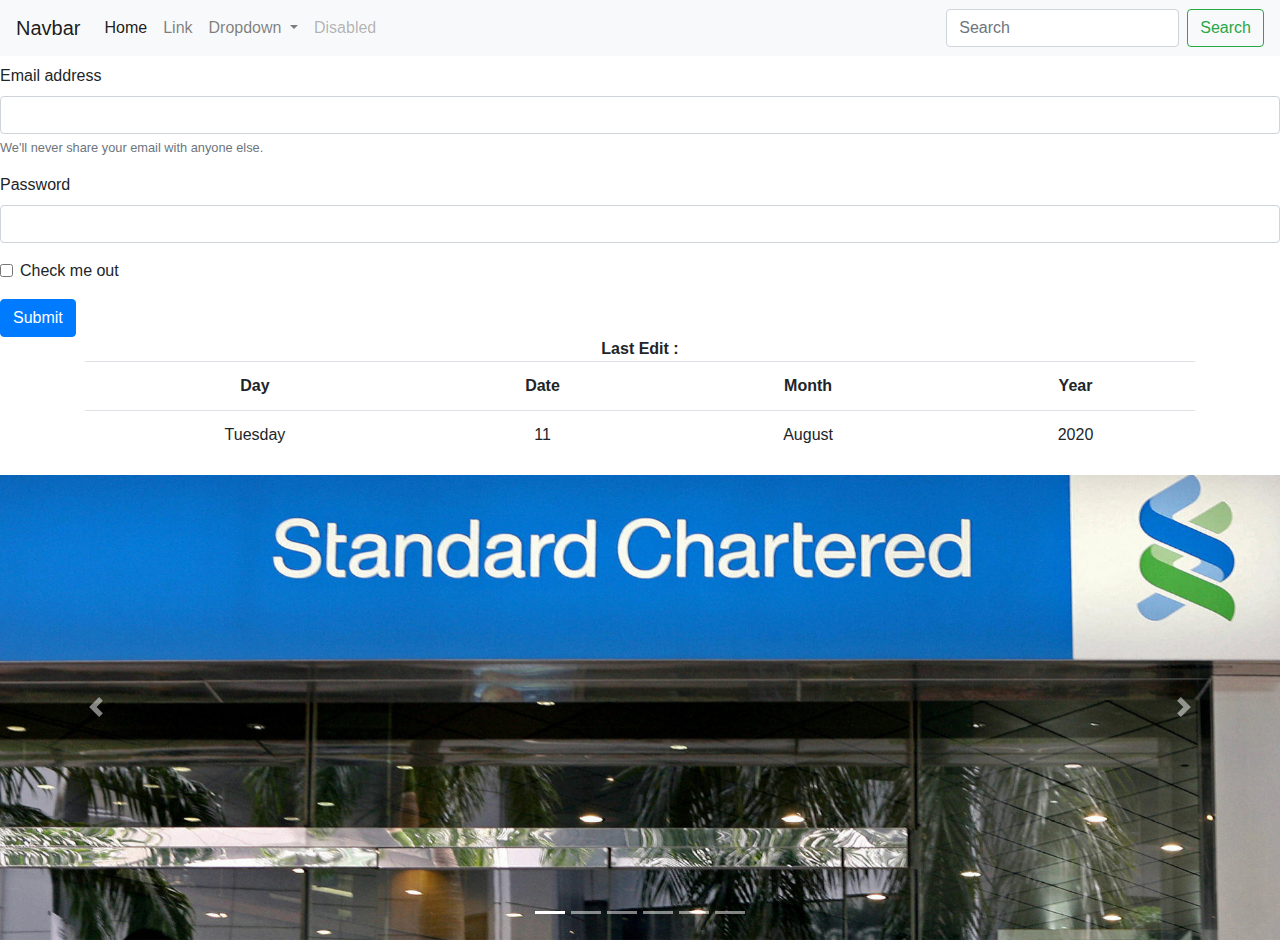
==== index.html @ 45202e17 "Shubham's second commit" ====
<!DOCTYPE html>
<html lang="en">

<head>
    <title>StanC mockup</title>
    <link rel="stylesheet" href="style.css">
    <!-- CSS only -->
    <link rel="stylesheet" href="https://stackpath.bootstrapcdn.com/bootstrap/4.5.2/css/bootstrap.min.css"
        integrity="sha384-JcKb8q3iqJ61gNV9KGb8thSsNjpSL0n8PARn9HuZOnIxN0hoP+VmmDGMN5t9UJ0Z" crossorigin="anonymous">

    <!-- JS, Popper.js, and jQuery -->
    <script src="https://code.jquery.com/jquery-3.5.1.slim.min.js"
        integrity="sha384-DfXdz2htPH0lsSSs5nCTpuj/zy4C+OGpamoFVy38MVBnE+IbbVYUew+OrCXaRkfj"
        crossorigin="anonymous"></script>
    <script src="https://cdn.jsdelivr.net/npm/popper.js@1.16.1/dist/umd/popper.min.js"
        integrity="sha384-9/reFTGAW83EW2RDu2S0VKaIzap3H66lZH81PoYlFhbGU+6BZp6G7niu735Sk7lN"
        crossorigin="anonymous"></script>
    <script src="https://stackpath.bootstrapcdn.com/bootstrap/4.5.2/js/bootstrap.min.js"
        integrity="sha384-B4gt1jrGC7Jh4AgTPSdUtOBvfO8shuf57BaghqFfPlYxofvL8/KUEfYiJOMMV+rV"
        crossorigin="anonymous"></script>
</head>

<body>

    <header>

        <nav class="navbar navbar-expand-lg navbar-light bg-light" style="position: fixed;">
            <a class="navbar-brand" href="#">Navbar</a>
            <button class="navbar-toggler" type="button" data-toggle="collapse" data-target="#navbarSupportedContent" aria-controls="navbarSupportedContent" aria-expanded="false" aria-label="Toggle navigation">
              <span class="navbar-toggler-icon"></span>
            </button>
          
            <div class="collapse navbar-collapse" id="navbarSupportedContent">
              <ul class="navbar-nav mr-auto">
                <li class="nav-item active">
                  <a class="nav-link" href="#">Home <span class="sr-only">(current)</span></a>
                </li>
                <li class="nav-item">
                  <a class="nav-link" href="#">Link</a>
                </li>
                <li class="nav-item dropdown">
                  <a class="nav-link dropdown-toggle" href="#" id="navbarDropdown" role="button" data-toggle="dropdown" aria-haspopup="true" aria-expanded="false">
                    Dropdown
                  </a>
                  <div class="dropdown-menu" aria-labelledby="navbarDropdown">
                    <a class="dropdown-item" href="#">Action</a>
                    <a class="dropdown-item" href="#">Another action</a>
                    <div class="dropdown-divider"></div>
                    <a class="dropdown-item" href="#">Something else here</a>
                  </div>
                </li>
                <li class="nav-item">
                  <a class="nav-link disabled" href="#" tabindex="-1" aria-disabled="true">Disabled</a>
                </li>
              </ul>
              <form class="form-inline my-2 my-lg-0">
                <input class="form-control mr-sm-2" type="search" placeholder="Search" aria-label="Search">
                <button class="btn btn-outline-success my-2 my-sm-0" type="submit">Search</button>
              </form>
            </div>
          </nav>
    </header>
    <main>
       
        <form>
            <div class="form-group">
              <label for="exampleInputEmail1">Email address</label>
              <input type="email" class="form-control" id="exampleInputEmail1" aria-describedby="emailHelp">
              <small id="emailHelp" class="form-text text-muted">We'll never share your email with anyone else.</small>
            </div>
            <div class="form-group">
              <label for="exampleInputPassword1">Password</label>
              <input type="password" class="form-control" id="exampleInputPassword1">
            </div>
            <div class="form-group form-check">
              <input type="checkbox" class="form-check-input" id="exampleCheck1">
              <label class="form-check-label" for="exampleCheck1">Check me out</label>
            </div>
            <button type="submit" class="btn btn-primary">Submit</button>
          </form>

        <div class="text-center container"><b>Last Edit :</b>
            <table cellspacing=0px class="table table-hover">
                <tr>
                    <th>Day</th>
                    <th>Date</th>
                    <th>Month</th>
                    <th>Year</th>
                </tr>
                <tr>
                    <td>Tuesday</td>
                    <td>11</td>
                    <td>August</td>
                    <td>2020</td>
                </tr>
            </table>

        </div>
        <div id="carouselExampleControls" class="carousel slide" data-ride="carousel">
            <ol class="carousel-indicators">
                <li data-target="#carouselExampleIndicators" data-slide-to="50" class="active"></li>
                <li data-target="#carouselExampleIndicators" data-slide-to="1"></li>
                <li data-target="#carouselExampleIndicators" data-slide-to="2"></li>
                <li data-target="#carouselExampleIndicators" data-slide-to="23"></li>
                <li data-target="#carouselExampleIndicators" data-slide-to="4"></li>
                <li data-target="#carouselExampleIndicators" data-slide-to="5"></li>
              </ol>
            <div class="carousel-inner">
              <div class="carousel-item active">
                <img src="1.jpg" class="d-block w-100" alt="...">
              </div>
              <div class="carousel-item">
                <img src="2.jpg" class="d-block w-100" alt="...">
              </div>
              <div class="carousel-item">
                <img src="3.jpg" class="d-block w-100" alt="...">
              </div>
              <div class="carousel-item">
                <img src="4.jpg" class="d-block w-100" alt="...">
              </div>
              <div class="carousel-item">
                <img src="5.jpg" class="d-block w-100" alt="...">
              </div>
              <div class="carousel-item">
                <img src="6.jpg" class="d-block w-100" alt="...">
              </div>
            </div>
            <a class="carousel-control-prev" href="#carouselExampleControls" role="button" data-slide="prev">
              <span class="carousel-control-prev-icon" aria-hidden="true"></span>
              <span class="sr-only">Previous</span>
            </a>
            <a class="carousel-control-next" href="#carouselExampleControls" role="button" data-slide="next">
              <span class="carousel-control-next-icon" aria-hidden="true"></span>
              <span class="sr-only">Next</span>
            </a>
          </div>
    </main>
</body>

</html>
---- style.css ----
nav{
    right: 0em;
    left: 0em;
    top: 0em;
    margin: auto;
}
 main{
     padding-top: 4em;
 }
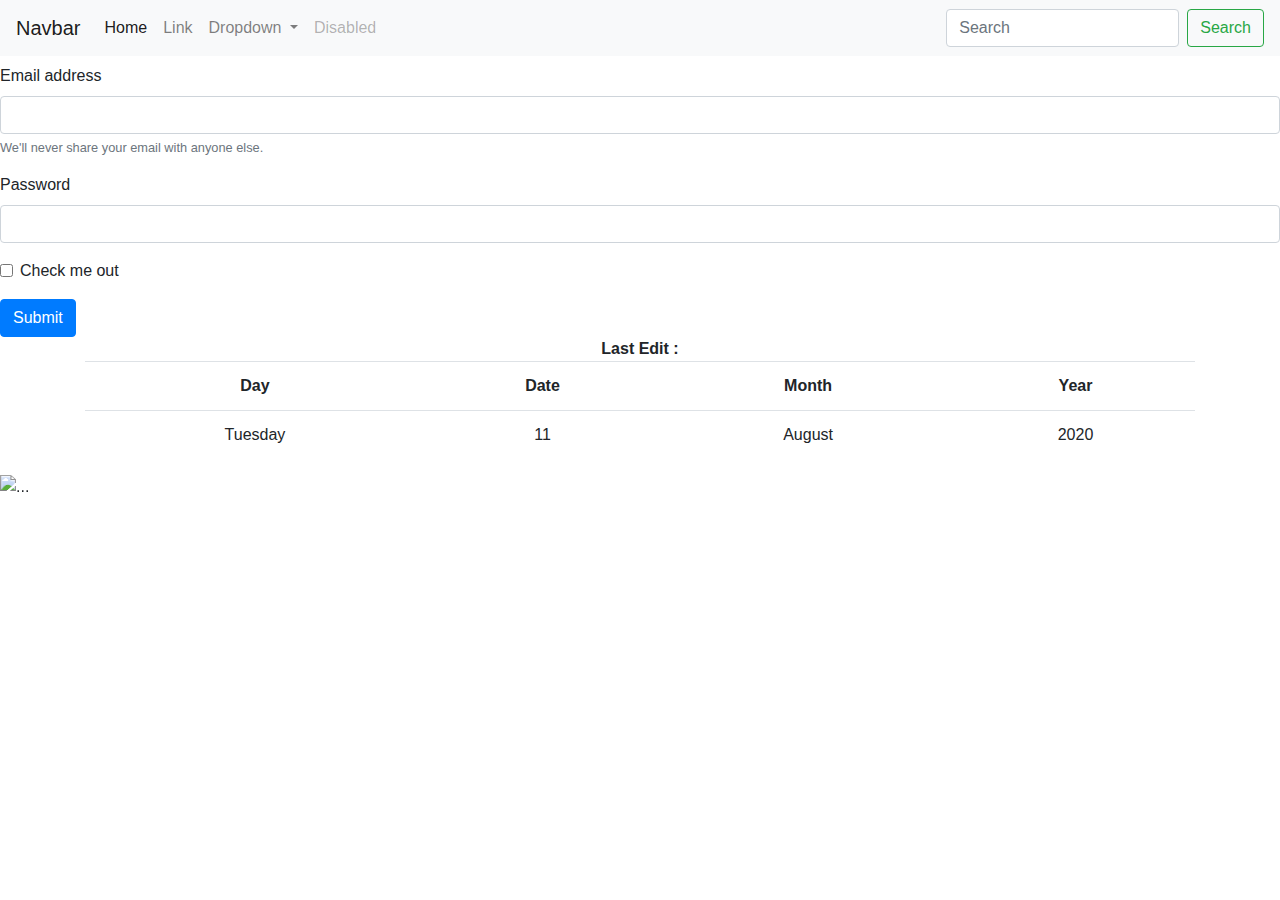
==== commit 902c01fe: "changed image directory in html" ====
--- a/index.html
+++ b/index.html
@@ -107,22 +107,22 @@
               </ol>
             <div class="carousel-inner">
               <div class="carousel-item active">
-                <img src="1.jpg" class="d-block w-100" alt="...">
+                <img src="img/1.jpg" class="d-block w-100" alt="...">
               </div>
               <div class="carousel-item">
-                <img src="2.jpg" class="d-block w-100" alt="...">
+                <img src="img/2.jpg" class="d-block w-100" alt="...">
               </div>
               <div class="carousel-item">
-                <img src="3.jpg" class="d-block w-100" alt="...">
+                <img src="img/3.jpg" class="d-block w-100" alt="...">
               </div>
               <div class="carousel-item">
-                <img src="4.jpg" class="d-block w-100" alt="...">
+                <img src="img/4.jpg" class="d-block w-100" alt="...">
               </div>
               <div class="carousel-item">
-                <img src="5.jpg" class="d-block w-100" alt="...">
+                <img src="img/5.jpg" class="d-block w-100" alt="...">
               </div>
               <div class="carousel-item">
-                <img src="6.jpg" class="d-block w-100" alt="...">
+                <img src="img/6.jpg" class="d-block w-100" alt="...">
               </div>
             </div>
             <a class="carousel-control-prev" href="#carouselExampleControls" role="button" data-slide="prev">
